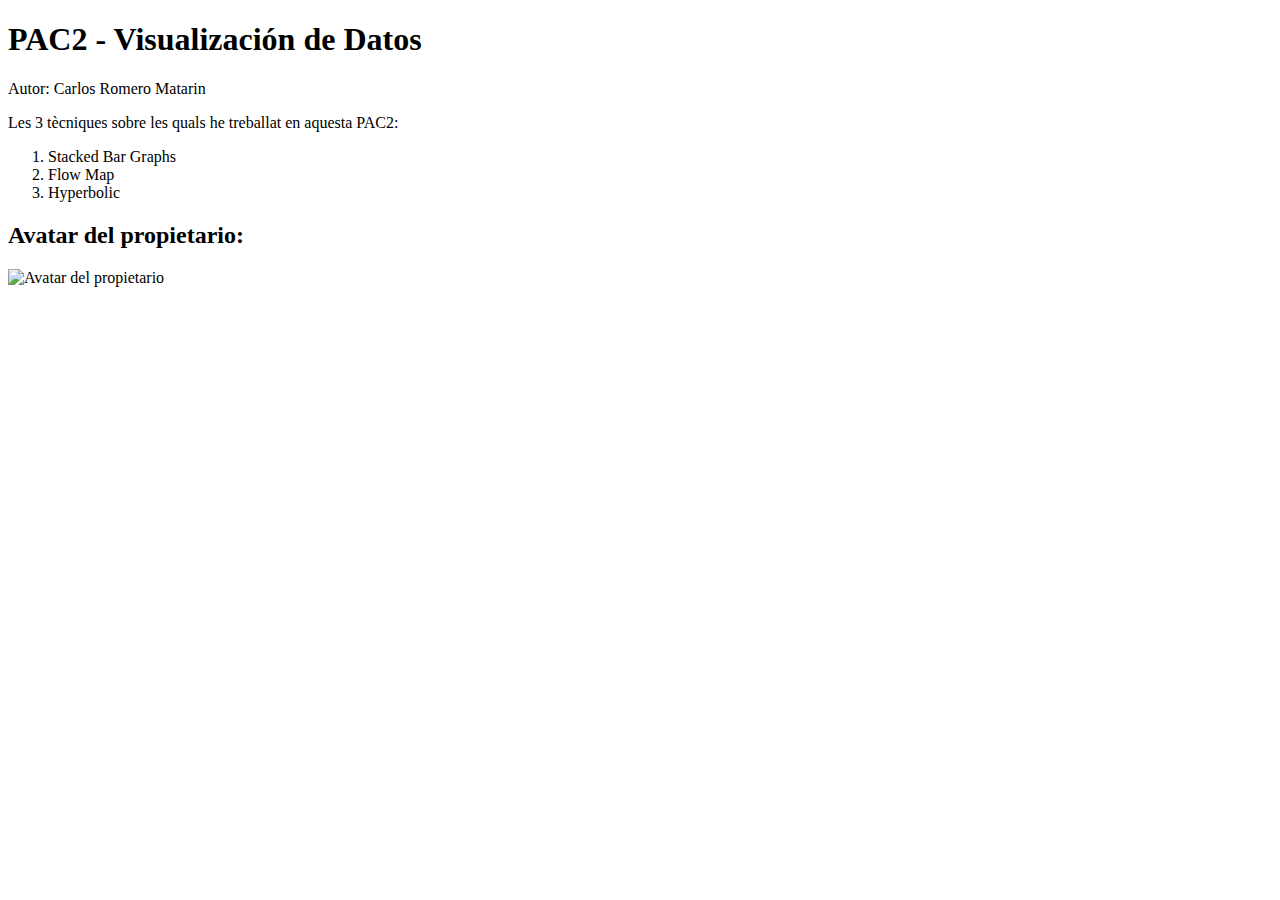
==== index.html @ 460bdeb9 "update" ====
<!DOCTYPE html>
<html lang="es">
<head>
    <meta charset="UTF-8">
    <meta name="viewport" content="width=device-width, initial-scale=1.0">
    <title>PAC2 - Visualización de Datos</title>
</head>
<body>
    <h1>PAC2 - Visualización de Datos</h1>
    <p>Autor: Carlos Romero Matarin</p>
    <p>Les 3 tècniques sobre les quals he treballat en aquesta PAC2:</p>
    <ol>
        <li>Stacked Bar Graphs</li>
        <li>Flow Map</li>
        <li>Hyperbolic</li>
    </ol>
    <h2>Avatar del propietario:</h2>
    <img src="https://github.com/pac2_visualitzaci--de-dades.github.io.png" alt="Avatar del propietario">
</body>
</html>
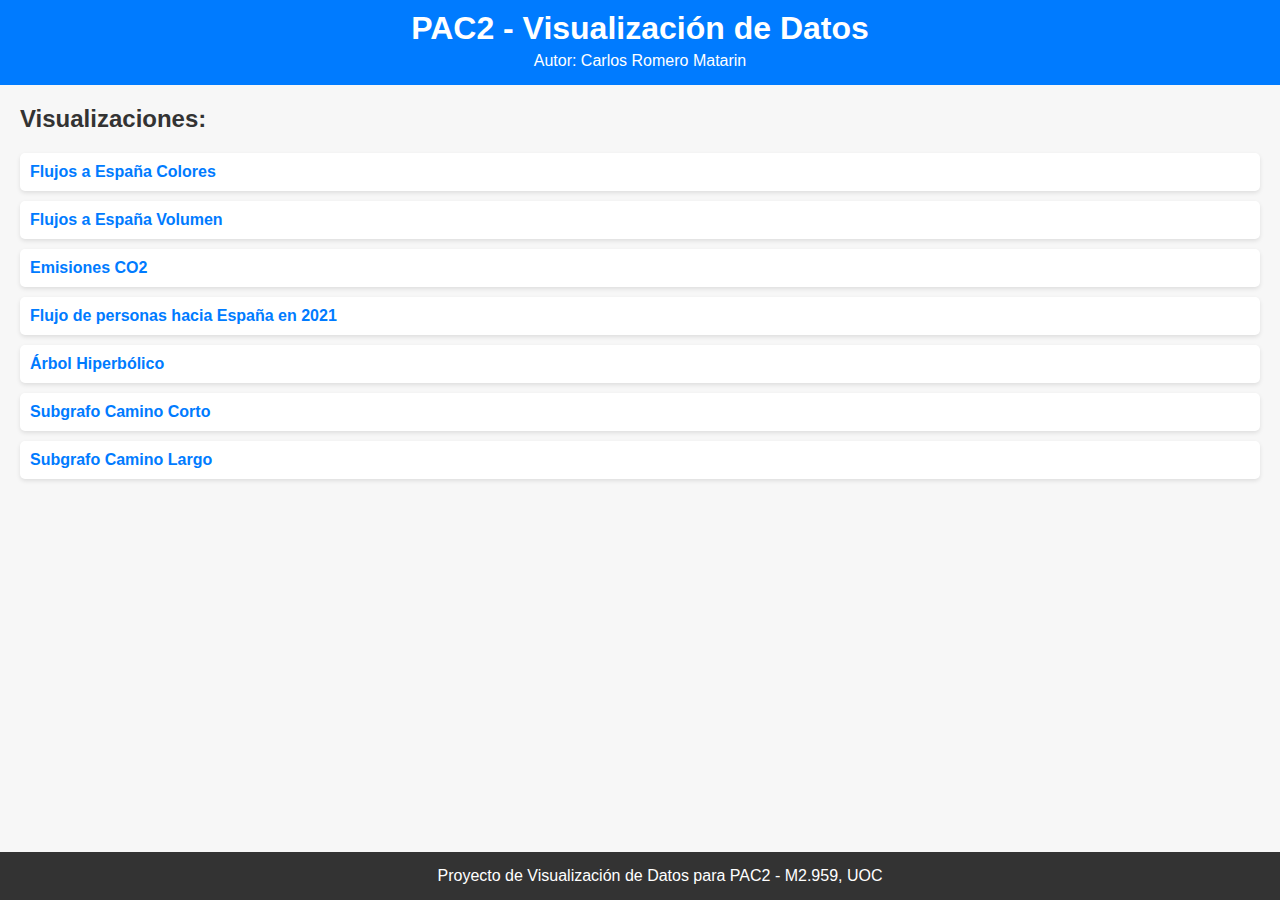
==== commit 30ddb62d: "Actualizar" ====
--- a/index.html
+++ b/index.html
@@ -4,17 +4,78 @@
     <meta charset="UTF-8">
     <meta name="viewport" content="width=device-width, initial-scale=1.0">
     <title>PAC2 - Visualización de Datos</title>
+    <style>
+        body {
+            font-family: 'Segoe UI', Tahoma, Geneva, Verdana, sans-serif;
+            margin: 0;
+            padding: 0;
+            background-color: #f7f7f7;
+            color: #333;
+        }
+        header {
+            background-color: #007BFF;
+            color: #ffffff;
+            padding: 10px 20px;
+            text-align: center;
+        }
+        h1 {
+            margin: 0;
+        }
+        p {
+            margin: 5px 0;
+        }
+        section {
+            margin: 20px;
+        }
+        ul {
+            list-style: none;
+            padding: 0;
+        }
+        li {
+            margin: 10px 0;
+            background-color: #ffffff;
+            padding: 10px;
+            border-radius: 5px;
+            box-shadow: 0 2px 4px rgba(0,0,0,0.1);
+        }
+        li a {
+            text-decoration: none;
+            color: #007BFF;
+            font-weight: bold;
+        }
+        li a:hover {
+            text-decoration: underline;
+        }
+        footer {
+            background-color: #333;
+            color: #ffffff;
+            text-align: center;
+            padding: 10px 20px;
+            position: fixed;
+            bottom: 0;
+            width: 100%;
+        }
+    </style>
 </head>
 <body>
-    <h1>PAC2 - Visualización de Datos</h1>
-    <p>Autor: Carlos Romero Matarin</p>
-    <p>Les 3 tècniques sobre les quals he treballat en aquesta PAC2:</p>
-    <ol>
-        <li>Stacked Bar Graphs</li>
-        <li>Flow Map</li>
-        <li>Hyperbolic</li>
-    </ol>
-    <h2>Avatar del propietario:</h2>
-    <img src="https://github.com/pac2_visualitzaci--de-dades.github.io.png" alt="Avatar del propietario">
+    <header>
+        <h1>PAC2 - Visualización de Datos</h1>
+        <p>Autor: Carlos Romero Matarin</p>
+    </header>
+    <section>
+        <h2>Visualizaciones:</h2>
+        <ul>
+            <li><a href="/Resultado/Flujos_a_Espana_Colores.html">Flujos a España Colores</a></li>
+            <li><a href="/Resultado/Flujos_a_Espana_Volumen.html">Flujos a España Volumen</a></li>
+            <li><a href="/Resultado/emisiones_co2.html">Emisiones CO2</a></li>
+            <li><a href="/Resultado/flujo_personas_espana_2021.html">Flujo de personas hacia España en 2021</a></li>
+            <li><a href="/Resultado/hyperbolic_tree.html">Árbol Hiperbólico</a></li>
+            <li><a href="/Resultado/subgrafo_camino_corto.html">Subgrafo Camino Corto</a></li>
+            <li><a href="/Resultado/subgrafo_camino_largo.html">Subgrafo Camino Largo</a></li>
+        </ul>
+    </section>
+    <footer>
+        <p>Proyecto de Visualización de Datos para PAC2 - M2.959, UOC</p>
+    </footer>
 </body>
 </html>
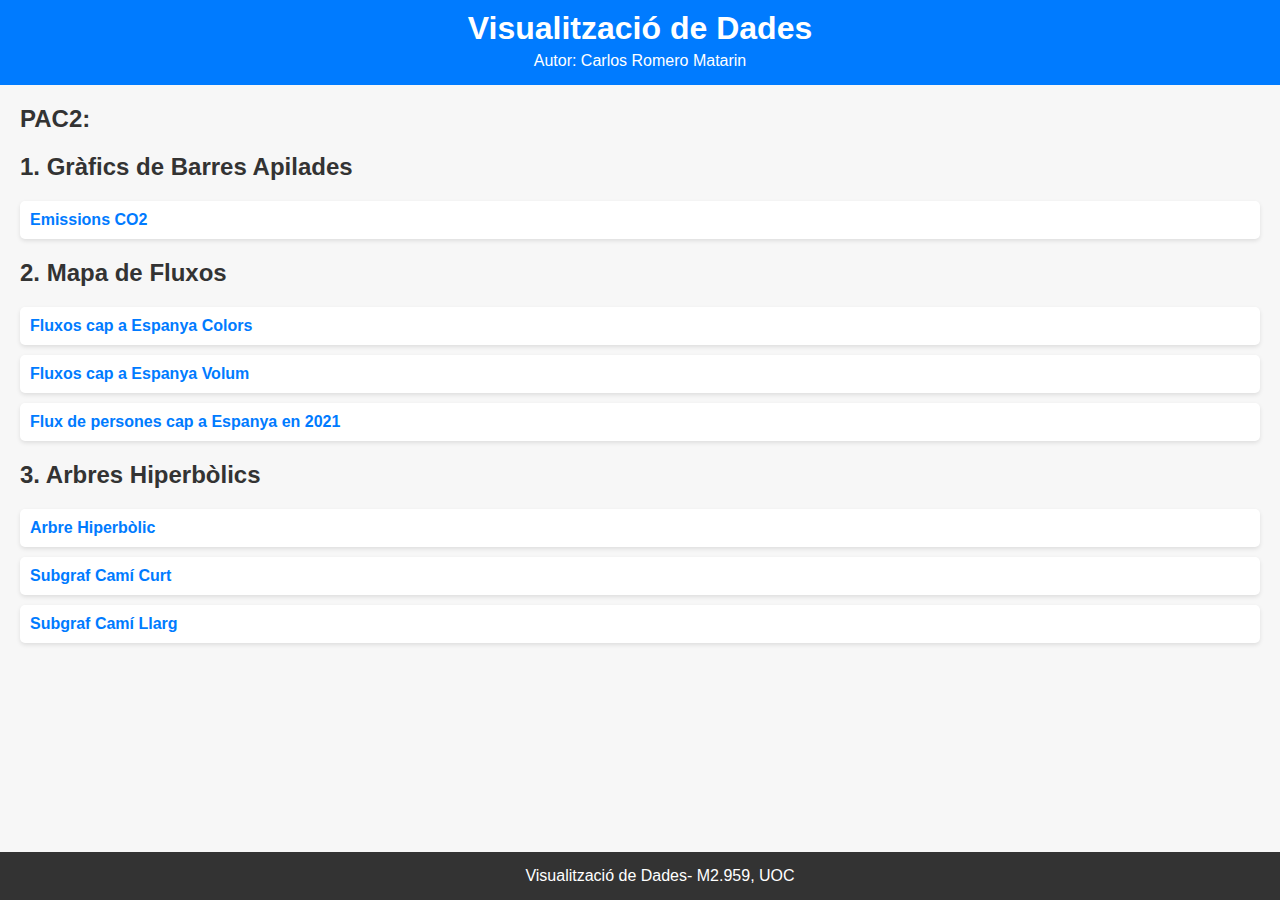
==== commit 4161bc2b: "Update" ====
--- a/index.html
+++ b/index.html
@@ -1,9 +1,10 @@
 <!DOCTYPE html>
 <html lang="es">
+
 <head>
     <meta charset="UTF-8">
     <meta name="viewport" content="width=device-width, initial-scale=1.0">
-    <title>PAC2 - Visualización de Datos</title>
+    <title>Visualització de Dades</title>
     <style>
         body {
             font-family: 'Segoe UI', Tahoma, Geneva, Verdana, sans-serif;
@@ -12,40 +13,49 @@
             background-color: #f7f7f7;
             color: #333;
         }
+
         header {
             background-color: #007BFF;
             color: #ffffff;
             padding: 10px 20px;
             text-align: center;
         }
+
         h1 {
             margin: 0;
         }
+
         p {
             margin: 5px 0;
         }
+
         section {
             margin: 20px;
         }
+
         ul {
             list-style: none;
             padding: 0;
         }
+
         li {
             margin: 10px 0;
             background-color: #ffffff;
             padding: 10px;
             border-radius: 5px;
-            box-shadow: 0 2px 4px rgba(0,0,0,0.1);
+            box-shadow: 0 2px 4px rgba(0, 0, 0, 0.1);
         }
+
         li a {
             text-decoration: none;
             color: #007BFF;
             font-weight: bold;
         }
+
         li a:hover {
             text-decoration: underline;
         }
+
         footer {
             background-color: #333;
             color: #ffffff;
@@ -57,25 +67,43 @@
         }
     </style>
 </head>
+
 <body>
     <header>
-        <h1>PAC2 - Visualización de Datos</h1>
+        <h1>Visualització de Dades</h1>
         <p>Autor: Carlos Romero Matarin</p>
     </header>
     <section>
-        <h2>Visualizaciones:</h2>
+        <h2>PAC2:</h2>
+    </section>
+    <section>
+        <h2>1. Gràfics de Barres Apilades</h2>
         <ul>
-            <li><a href="/Resultado/Flujos_a_Espana_Colores.html">Flujos a España Colores</a></li>
-            <li><a href="/Resultado/Flujos_a_Espana_Volumen.html">Flujos a España Volumen</a></li>
-            <li><a href="/Resultado/emisiones_co2.html">Emisiones CO2</a></li>
-            <li><a href="/Resultado/flujo_personas_espana_2021.html">Flujo de personas hacia España en 2021</a></li>
-            <li><a href="/Resultado/hyperbolic_tree.html">Árbol Hiperbólico</a></li>
-            <li><a href="/Resultado/subgrafo_camino_corto.html">Subgrafo Camino Corto</a></li>
-            <li><a href="/Resultado/subgrafo_camino_largo.html">Subgrafo Camino Largo</a></li>
+            <li><a href="/Resultado/emisiones_co2.html">Emissions CO2</a></li>
         </ul>
     </section>
+
+    <section>
+        <h2>2. Mapa de Fluxos</h2>
+        <ul>
+            <li><a href="/Resultado/Flujos_a_Espana_Colores.html">Fluxos cap a Espanya Colors</a></li>
+            <li><a href="/Resultado/Flujos_a_Espana_Volumen.html">Fluxos cap a Espanya Volum</a></li>
+            <li><a href="/Resultado/flujo_personas_espana_2021.html">Flux de persones cap a Espanya en 2021</a></li>
+        </ul>
+    </section>
+
+    <section>
+        <h2>3. Arbres Hiperbòlics</h2>
+        <ul>
+            <li><a href="/Resultado/hyperbolic_tree.html">Arbre Hiperbòlic</a></li>
+            <li><a href="/Resultado/subgrafo_camino_corto.html">Subgraf Camí Curt</a></li>
+            <li><a href="/Resultado/subgrafo_camino_largo.html">Subgraf Camí Llarg</a></li>
+        </ul>
+    </section>
+
     <footer>
-        <p>Proyecto de Visualización de Datos para PAC2 - M2.959, UOC</p>
+        <p>Visualització de Dades- M2.959, UOC</p>
     </footer>
 </body>
-</html>
+
+</html>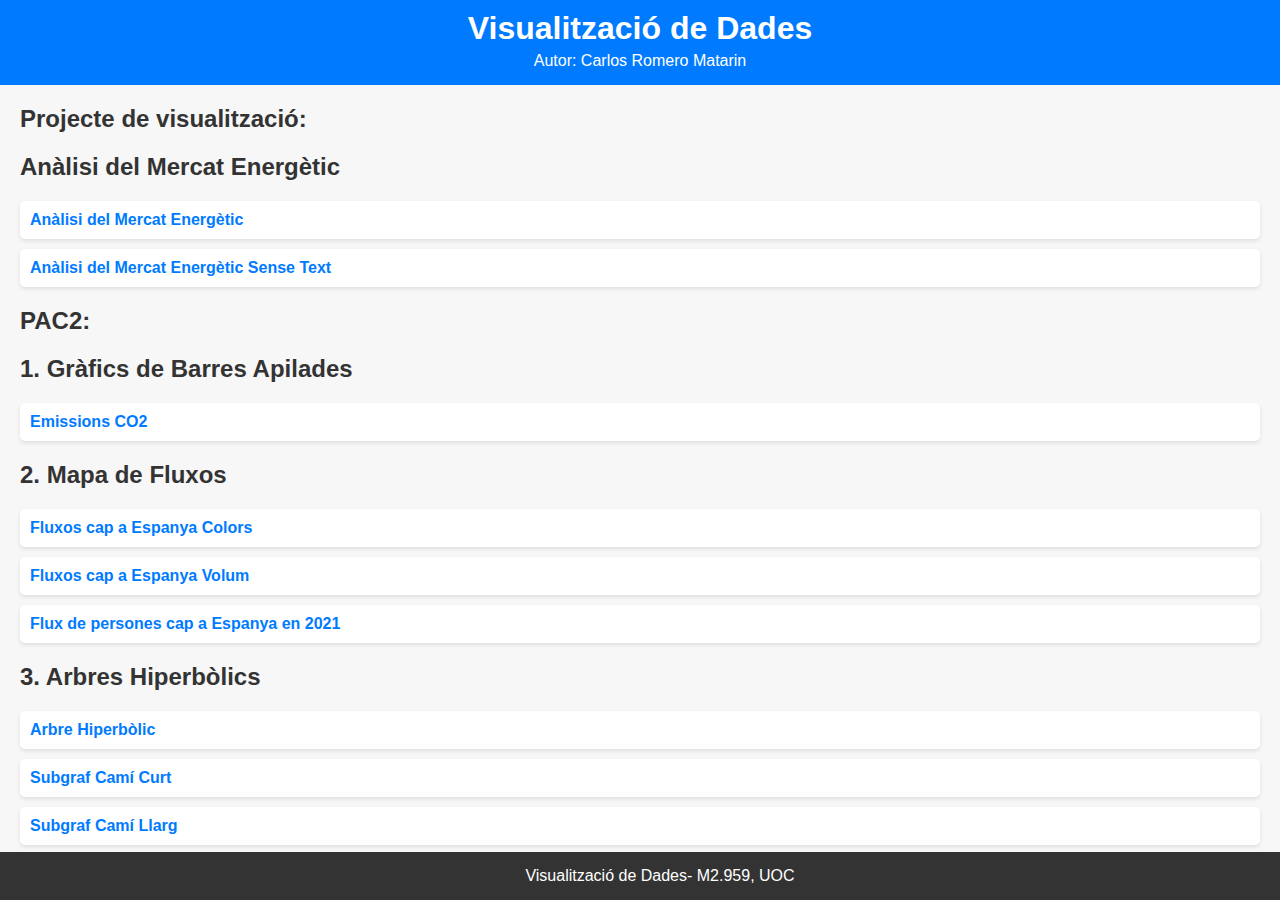
==== commit 42cfaee6: "Add files via upload" ====
--- a/index.html
+++ b/index.html
@@ -73,6 +73,18 @@
         <h1>Visualització de Dades</h1>
         <p>Autor: Carlos Romero Matarin</p>
     </header>
+
+    <section>
+        <h2>Projecte de visualització:</h2>
+    </section>
+    <section>
+        <h2>Anàlisi del Mercat Energètic</h2>
+        <ul>
+            <li><a href="/Projecte de visualització/M2.959_Romero_Matarin_Carlos_PART-2.html">Anàlisi del Mercat Energètic</a></li>
+            <li><a href="/Projecte de visualització/M2.959_Romero_Matarin_Carlos_PART-2_No_Text.html">Anàlisi del Mercat Energètic Sense Text</a></li>
+        </ul>
+        </ul>
+    </section>
     <section>
         <h2>PAC2:</h2>
     </section>
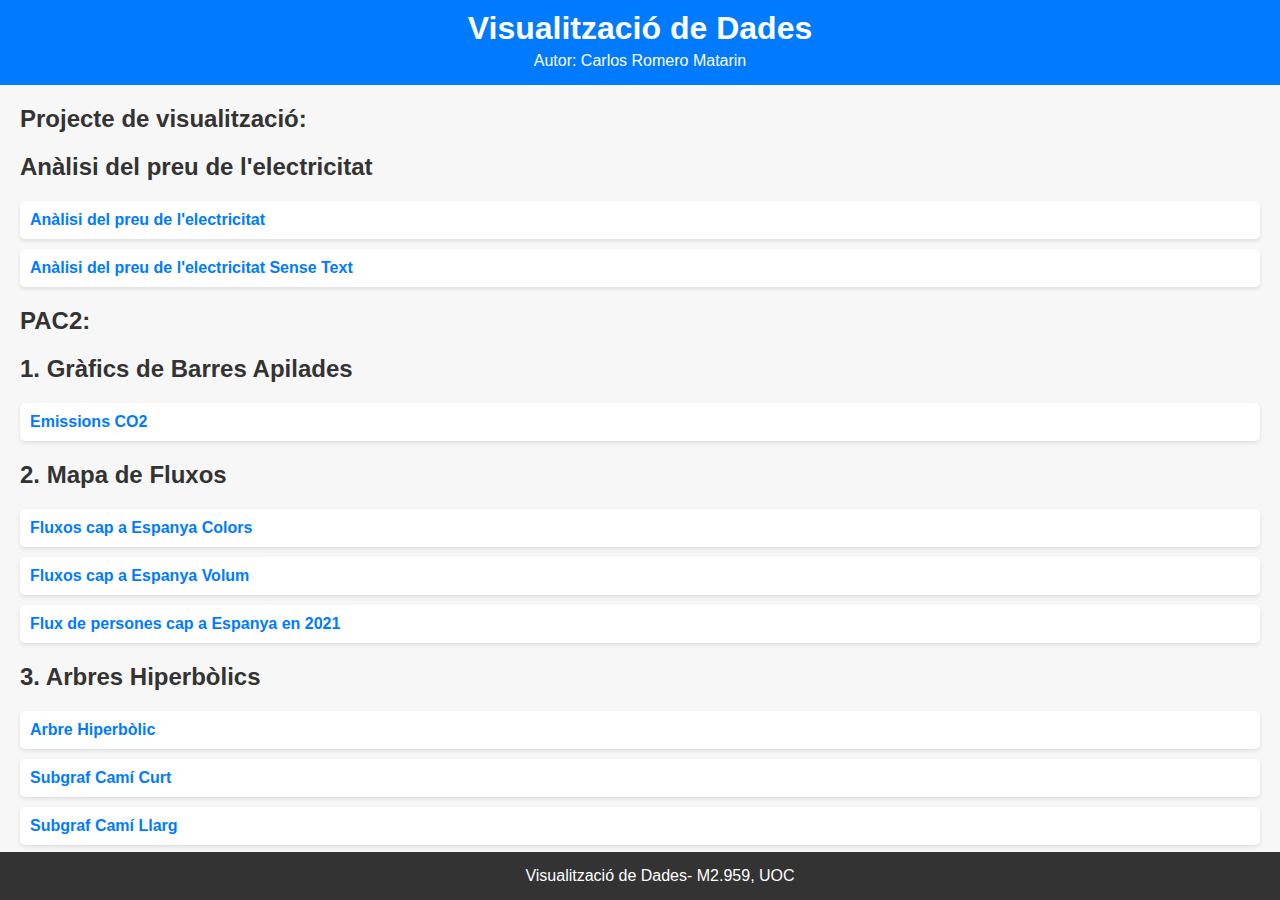
==== commit 154b2c7b: "Update index.html" ====
--- a/index.html
+++ b/index.html
@@ -78,10 +78,10 @@
         <h2>Projecte de visualització:</h2>
     </section>
     <section>
-        <h2>Anàlisi del Mercat Energètic</h2>
+        <h2>Anàlisi del preu de l'electricitat</h2>
         <ul>
-            <li><a href="/Projecte de visualització/M2.959_Romero_Matarin_Carlos_PART-2.html">Anàlisi del Mercat Energètic</a></li>
-            <li><a href="/Projecte de visualització/M2.959_Romero_Matarin_Carlos_PART-2_No_Text.html">Anàlisi del Mercat Energètic Sense Text</a></li>
+            <li><a href="/Projecte de visualització/M2.959_Romero_Matarin_Carlos_PART-2.html">Anàlisi del preu de l'electricitat</a></li>
+            <li><a href="/Projecte de visualització/M2.959_Romero_Matarin_Carlos_PART-2_No_Text.html">Anàlisi del preu de l'electricitat Sense Text</a></li>
         </ul>
         </ul>
     </section>
@@ -118,4 +118,4 @@
     </footer>
 </body>
 
-</html>+</html>
